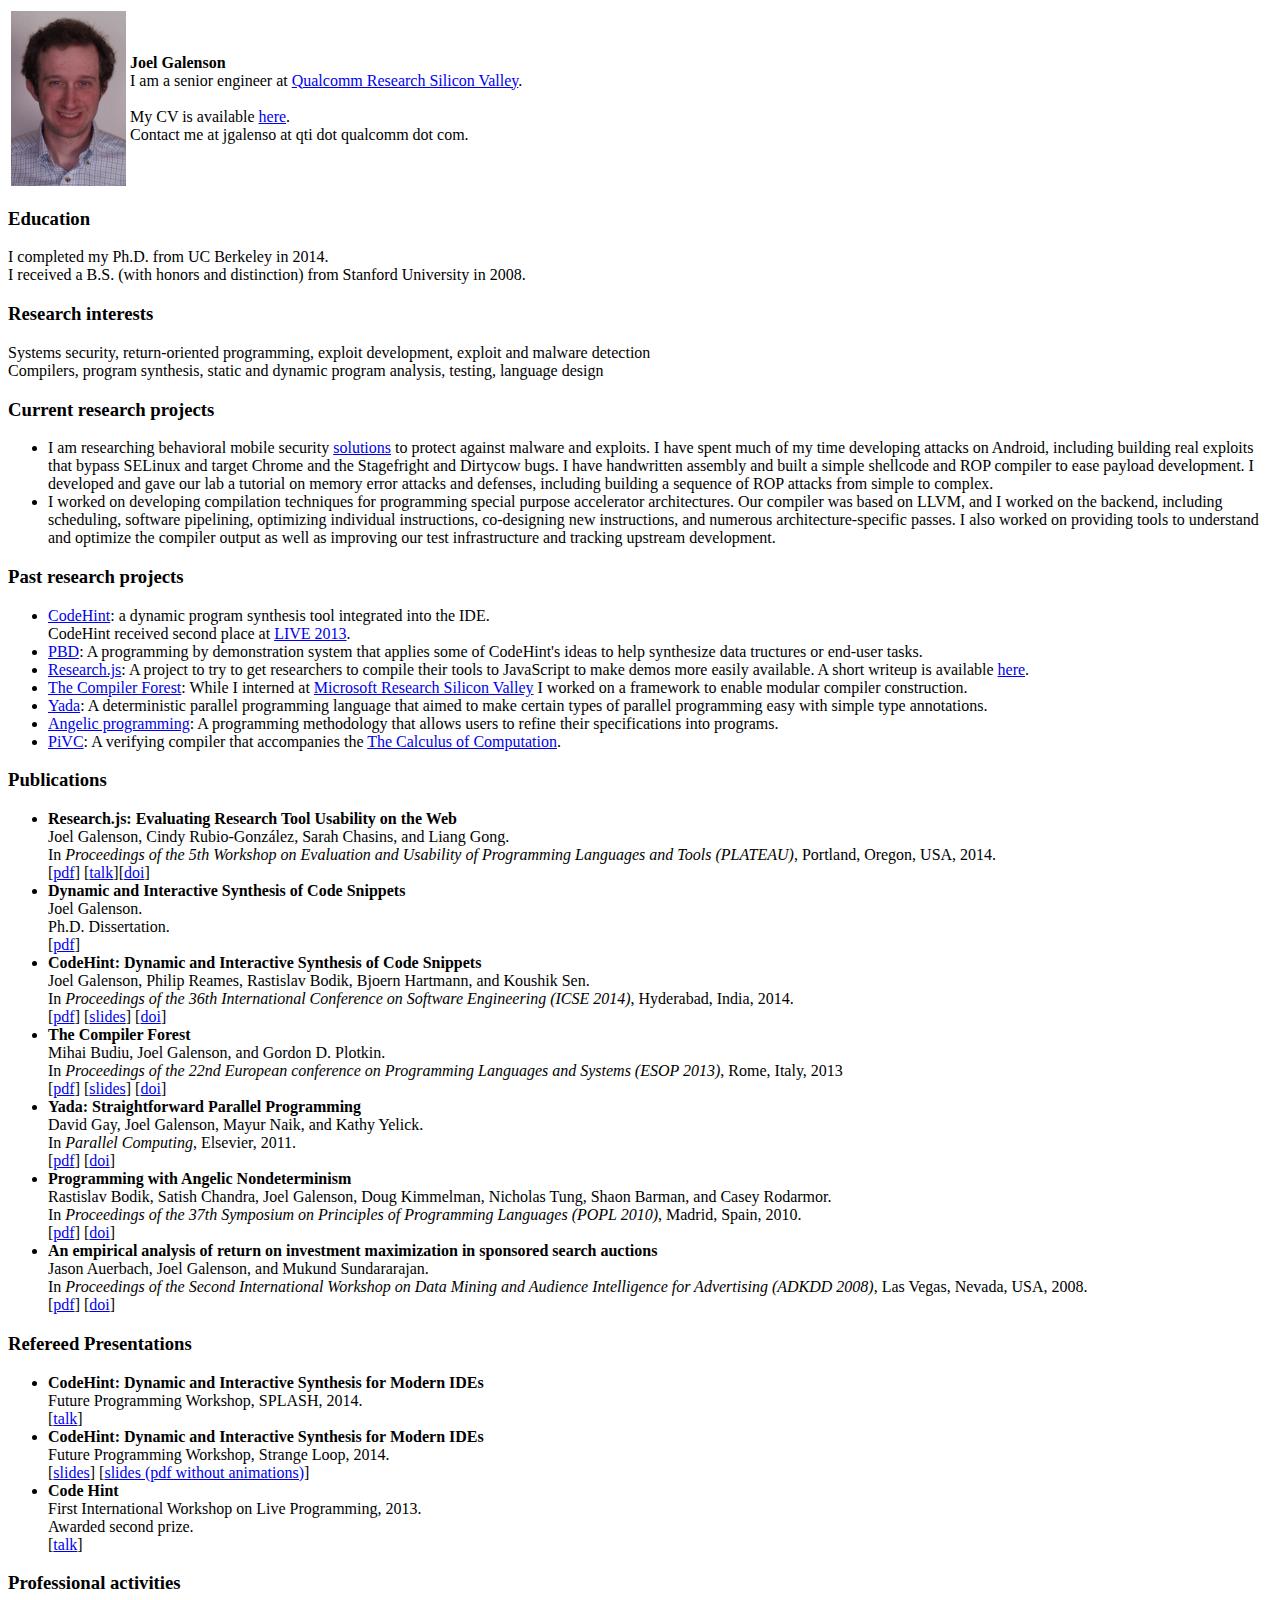
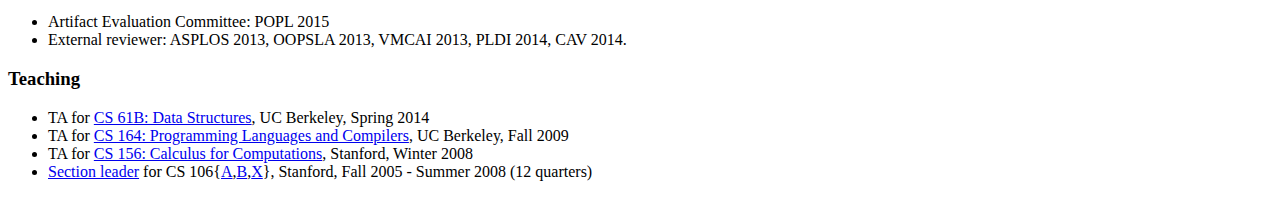
==== index.html @ d4bd05bc "Added more info." ====
<html>
<head>
  <title>Joel Galenson</title>
  <script>
  (function(i,s,o,g,r,a,m){i['GoogleAnalyticsObject']=r;i[r]=i[r]||function(){
  (i[r].q=i[r].q||[]).push(arguments)},i[r].l=1*new Date();a=s.createElement(o),
  m=s.getElementsByTagName(o)[0];a.async=1;a.src=g;m.parentNode.insertBefore(a,m)
  })(window,document,'script','//www.google-analytics.com/analytics.js','ga');

  ga('create', 'UA-46493232-1', 'auto');
  ga('send', 'pageview');
  </script>
</head>
<body>
  <p>
    <table>
      <tr>
	<td>
	  <img src="joel.jpg"/>
	</td>
	<td>
	  <b>Joel Galenson</b><br/>
	  I am a senior engineer at <a href="https://www.qualcomm.com/invention/research/locations/silicon-valley">Qualcomm Research Silicon Valley</a>.<br/>
	  <!--I am a computer science Ph.D. student at UC Berkeley.<br/>
	  I am advised by <a href="http://www.cs.berkeley.edu/~bodik/">Ras Bodik</a> and <a href="http://srl.cs.berkeley.edu/~ksen/doku.php">Koushik Sen</a>.<br/>-->
	  <br/>
	  My CV is available <a href="jgalenson-cv.pdf">here</a>.
	  <!--My research statement is <a href="jgalenson-rs.pdf">here</a>.-->
	  <br/>
	  Contact me at jgalenso at qti dot qualcomm dot com.
	</td>
      </tr>
    </table>
    <h3>Education</h3>
    I completed my Ph.D. from UC Berkeley in 2014.<br/>
    I received a B.S. (with honors and distinction) from Stanford University in 2008.
    <h3>Research interests</h3>
    Systems security, return-oriented programming, exploit development, exploit and malware detection <br/>
    Compilers, program synthesis, static and dynamic program analysis, testing, language design
    <h3>Current research projects</h3>
    <ul>
      <li>
	I am researching behavioral mobile security <a href="https://www.qualcomm.com/products/features/security/haven">solutions</a> to protect against malware and exploits.  I have spent much of my time developing attacks on Android, including building real exploits that bypass SELinux and target Chrome and the Stagefright and Dirtycow bugs.  I have handwritten assembly and built a simple shellcode and ROP compiler to ease payload development.  I developed and gave our lab a tutorial on memory error attacks and defenses, including building a sequence of ROP attacks from simple to complex.
      </li>
      <li>
	I worked on developing compilation techniques for programming special purpose accelerator architectures.  Our compiler was based on LLVM, and I worked on the backend, including scheduling, software pipelining, optimizing individual instructions, co-designing new instructions, and numerous architecture-specific passes.  I also worked on providing tools to understand and optimize the compiler output as well as improving our test infrastructure and tracking upstream development.
      </li>
    </ul>
    <h3>Past research projects</h3>
    <ul>
      <li>
	<a href="http://jgalenson.github.io/codehint/">CodeHint</a>: a dynamic program synthesis tool integrated into the IDE.<br/>
	CodeHint received second place at <a href="http://liveprogramming.github.io/2013/index.html">LIVE 2013</a>.
      </li>
      <li>
	<a href="https://github.com/jgalenson/pbd">PBD</a>: A programming by demonstration system that applies some of CodeHint's ideas to help synthesize data tructures or end-user tasks.
      </li>
      <li>
	<a href="https://github.com/jgalenson/research.js">Research.js</a>: A project to try to get researchers to compile their tools to JavaScript to make demos more easily available.  A short writeup is available <a href="http://jgalenson.github.io/research.js/papers/researchjs.pdf">here</a>.
      </li>
      <li>
	<a href="http://dx.doi.org/10.1007/978-3-642-37036-6_2">The Compiler Forest</a>: While I interned at <a href="http://research.microsoft.com/en-us/labs/siliconvalley/">Microsoft Research Silicon Valley</a> I worked on a framework to enable modular compiler construction.
      </li>
      <li>
	<a href="http://dx.doi.org/10.1016/j.parco.2011.02.005">Yada</a>: A deterministic parallel programming language that aimed to make certain types of parallel programming easy with simple type annotations.
      </li>
      <li>
	<a href="http://dx.doi.org/10.1145/1707801.1706339">Angelic programming</a>: A programming methodology that allows users to refine their specifications into programs.
      </li>
      <li>
	<a href="https://github.com/jgalenson/piVC">PiVC</a>: A verifying compiler that accompanies the <a href="http://www.springer.com/978-3-540-74112-1">The Calculus of Computation</a>.
      </li>
    </ul>
    
    <h3>Publications</h3>
    <ul>
      <li>
	<b>Research.js: Evaluating Research Tool Usability on the Web</b><br/>
	Joel Galenson, Cindy Rubio-Gonz&aacute;lez, Sarah Chasins, and Liang Gong.<br/>
	In <i>Proceedings of the 5th Workshop on Evaluation and Usability of Programming Languages and Tools (PLATEAU)</i>, Portland, Oregon, USA, 2014.<br/>
	[<a href="papers/plateau2014.pdf">pdf</a>] [<a href="papers/plateau2014/plateau2014.html">talk</a>][<a href="http://dx.doi.org/10.1145/2688204.2688217">doi</a>]
      </li>

      <li>
	<b>Dynamic and Interactive Synthesis of Code Snippets</b><br/>
	Joel Galenson.<br/>
	Ph.D. Dissertation.<br/>
	[<a href="papers/thesis.pdf">pdf</a>]
      </li>
      
      <li>
	<b>CodeHint: Dynamic and Interactive Synthesis of Code Snippets</b><br/>
	Joel Galenson, Philip Reames, Rastislav Bodik, Bjoern Hartmann, and Koushik Sen.<br/>
	In <i>Proceedings of the 36th International Conference on Software Engineering (ICSE 2014)</i>, Hyderabad, India, 2014.<br/>
	[<a href="papers/icse2014.pdf">pdf</a>] [<a href="papers/icse2014-talk.odp">slides</a>] [<a href="http://dx.doi.org/10.1145/2568225.2568250">doi</a>]
      </li>

      <li>
	<b>The Compiler Forest</b><br/>
	Mihai Budiu, Joel Galenson, and Gordon D. Plotkin.<br/>
	In <i>Proceedings of the 22nd European conference on Programming Languages and Systems (ESOP 2013)</i>,	Rome, Italy, 2013<br/>
	[<a href="papers/esop2013.pdf">pdf</a>] [<a href="papers/esop2013-talk.pdf">slides</a>] [<a href="http://dx.doi.org/10.1007/978-3-642-37036-6_2">doi</a>]
      </li>

      <li>
	<b>Yada: Straightforward Parallel Programming</b><br/>
	David Gay, Joel Galenson, Mayur Naik, and Kathy Yelick. <br/>
	In <i>Parallel Computing</i>, Elsevier, 2011.<br/>
	[<a href="papers/pc2011.pdf">pdf</a>] [<a href="http://dx.doi.org/10.1016/j.parco.2011.02.005">doi</a>]
      </li>

      <li>
	<b>Programming with Angelic Nondeterminism</b><br/>
	Rastislav Bodik, Satish Chandra, Joel Galenson, Doug Kimmelman, Nicholas Tung, Shaon Barman, and Casey Rodarmor.<br/>
	In <i>Proceedings of the 37th Symposium on Principles of Programming Languages (POPL 2010)</i>, Madrid, Spain, 2010.<br/>
	[<a href="papers/popl2010.pdf">pdf</a>] [<a href="http://dx.doi.org/10.1145/1707801.1706339">doi</a>]
      </li>

      <li>
	<b>An empirical analysis of return on investment maximization in sponsored search auctions</b><br/>
	Jason Auerbach, Joel Galenson, and Mukund Sundararajan.<br/>
	In <i>Proceedings of the Second International Workshop on Data Mining and Audience Intelligence for Advertising (ADKDD 2008)</i>, Las Vegas, Nevada, USA, 2008.<br/>
	[<a href="papers/adkdd2008.pdf">pdf</a>] [<a href="http://dx.doi.org/10.1145/1517472.1517473">doi</a>]
      </li>
    </ul>

    <h3>Refereed Presentations</h3>
    <ul>
      <li>
	<b>CodeHint: Dynamic and Interactive Synthesis for Modern IDEs</b><br/>
	Future Programming Workshop, SPLASH, 2014.<br/>
	[<a href="http://vimeo.com/97711432">talk</a>]
      </li>
      <li>
	<b>CodeHint: Dynamic and Interactive Synthesis for Modern IDEs</b><br/>
	Future Programming Workshop, Strange Loop, 2014.<br/>
	[<a href="papers/future_programming_strangeloop.odp">slides</a>] [<a href="papers/future_programming_strangeloop.pdf">slides (pdf without animations)</a>]
      </li>
      <li>
	<b>Code Hint</b><br/>
	First International Workshop on Live Programming, 2013.<br/>
	Awarded second prize.<br/>
	[<a href="https://www.youtube.com/watch?v=SnkskEgcbuQ">talk</a>]
      </li>
    </ul>
    
    <h3>Professional activities</h3>
    <ul>
      <li>Artifact Evaluation Committee: POPL 2015</li>
      <li>External reviewer: ASPLOS 2013, OOPSLA 2013, VMCAI 2013, PLDI 2014, CAV 2014.</li>
    </ul>
    <h3>Teaching</h3>
    <ul>
      <li>TA for <a href="http://www.cs.berkeley.edu/~jrs/61b/">CS 61B: Data Structures</a>, UC Berkeley, Spring 2014</li>
      <li>TA for <a href="http://www.cs.berkeley.edu/~bodik/hack_your_language.html">CS 164: Programming Languages and Compilers</a>, UC Berkeley, Fall 2009</li>
      <li>TA for <a href="http://www.stanford.edu/class/cs156/">CS 156: Calculus for Computations</a>, Stanford, Winter 2008</li>
      <li><a href="https://cs198.stanford.edu/cs106/">Section leader</a> for CS 106{<a href="http://www.stanford.edu/class/cs106a/">A</a>,<a href="http://www.stanford.edu/class/cs106b/">B</a>,<a href="http://www.stanford.edu/class/cs106x/">X</a>}, Stanford, Fall 2005 - Summer 2008 (12 quarters)</li>
    </ul>
  </p>
</body>
</html>
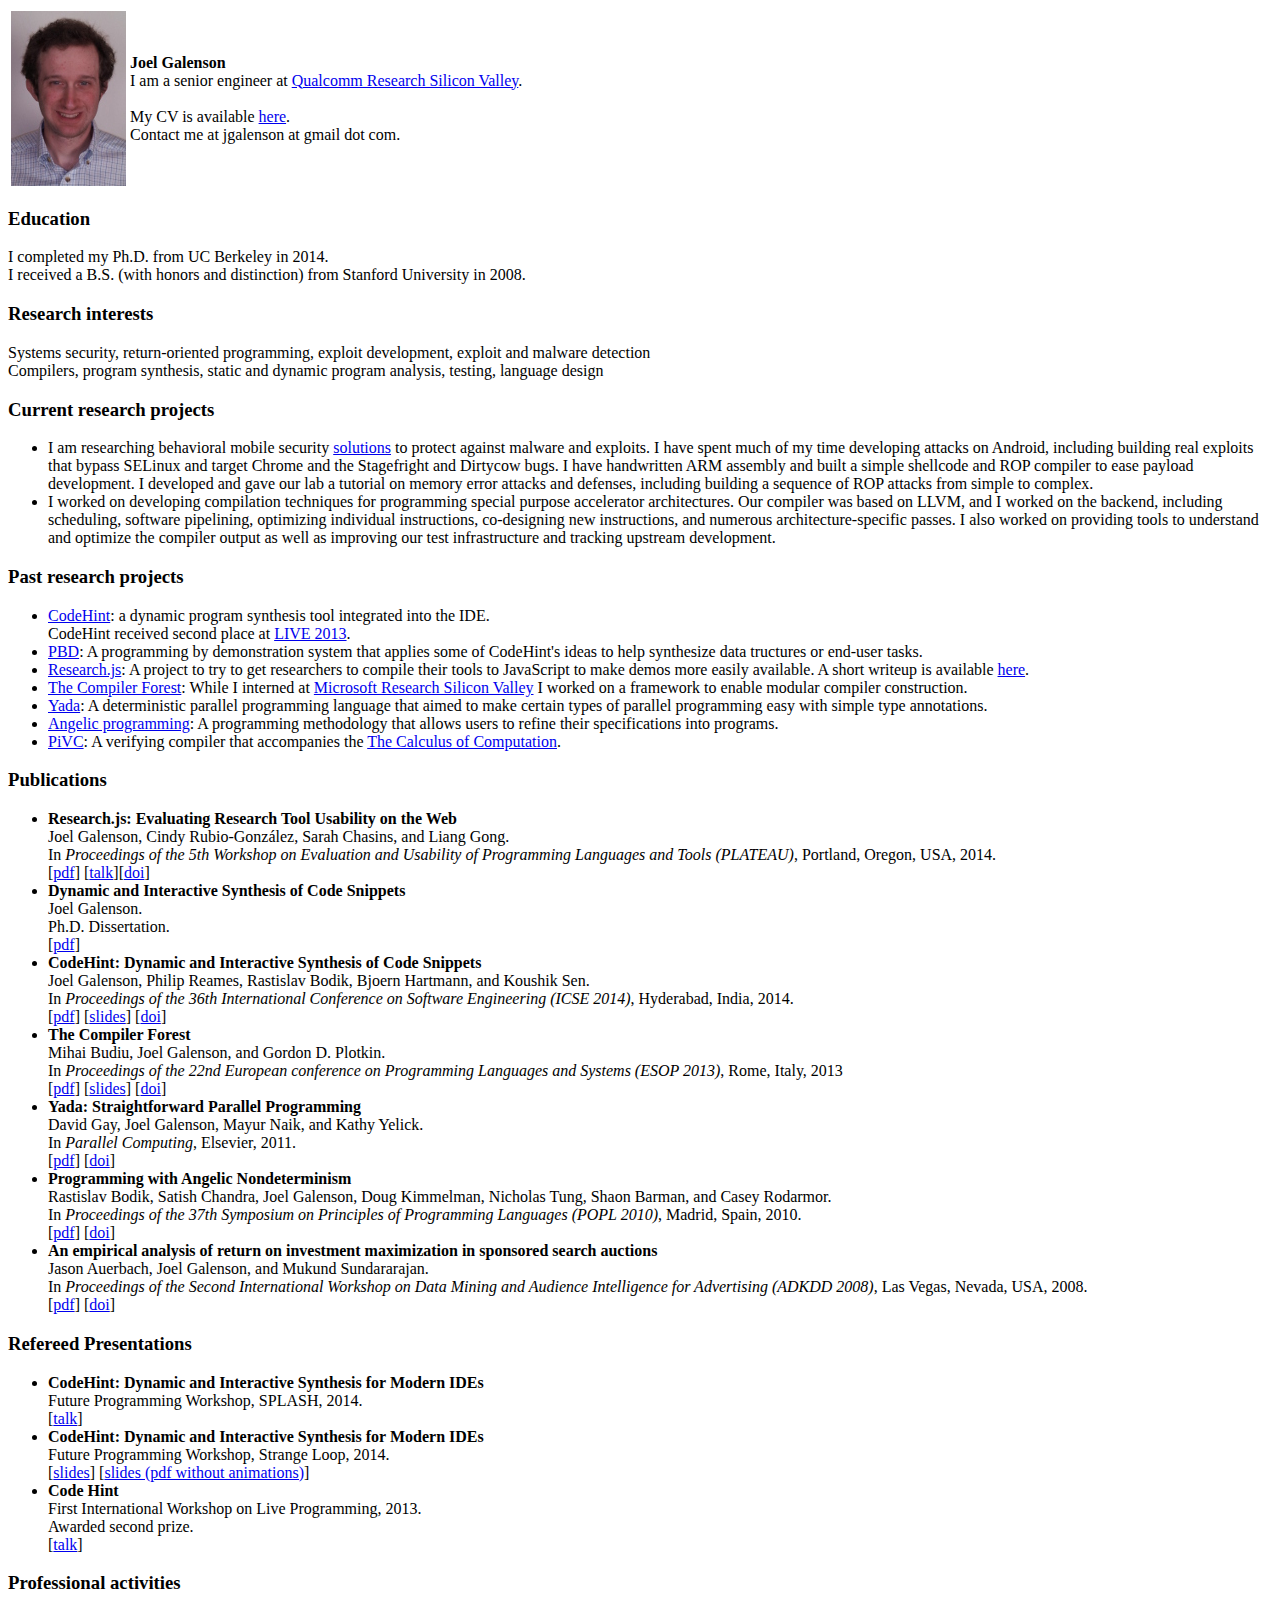
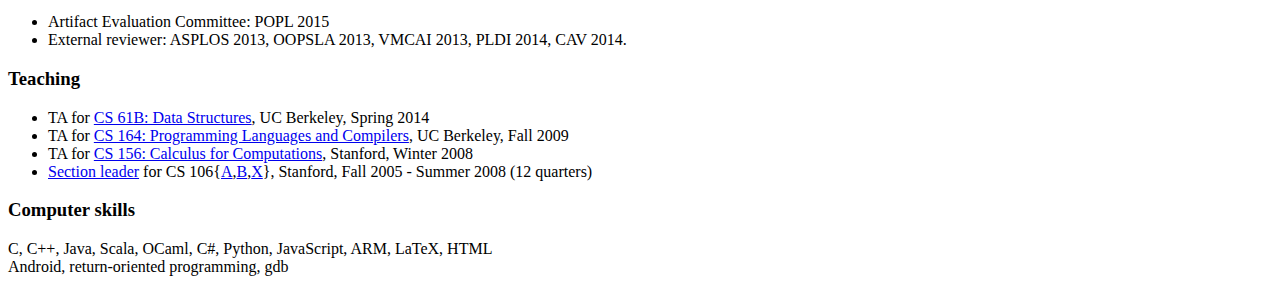
==== commit d8dc525c: "Updates" ====
--- a/index.html
+++ b/index.html
@@ -27,7 +27,7 @@
 	  My CV is available <a href="jgalenson-cv.pdf">here</a>.
 	  <!--My research statement is <a href="jgalenson-rs.pdf">here</a>.-->
 	  <br/>
-	  Contact me at jgalenso at qti dot qualcomm dot com.
+	  Contact me at jgalenson at gmail dot com.
 	</td>
       </tr>
     </table>
@@ -40,7 +40,7 @@
     <h3>Current research projects</h3>
     <ul>
       <li>
-	I am researching behavioral mobile security <a href="https://www.qualcomm.com/products/features/security/haven">solutions</a> to protect against malware and exploits.  I have spent much of my time developing attacks on Android, including building real exploits that bypass SELinux and target Chrome and the Stagefright and Dirtycow bugs.  I have handwritten assembly and built a simple shellcode and ROP compiler to ease payload development.  I developed and gave our lab a tutorial on memory error attacks and defenses, including building a sequence of ROP attacks from simple to complex.
+	I am researching behavioral mobile security <a href="https://www.qualcomm.com/products/features/security/haven">solutions</a> to protect against malware and exploits.  I have spent much of my time developing attacks on Android, including building real exploits that bypass SELinux and target Chrome and the Stagefright and Dirtycow bugs.  I have handwritten ARM assembly and built a simple shellcode and ROP compiler to ease payload development.  I developed and gave our lab a tutorial on memory error attacks and defenses, including building a sequence of ROP attacks from simple to complex.
       </li>
       <li>
 	I worked on developing compilation techniques for programming special purpose accelerator architectures.  Our compiler was based on LLVM, and I worked on the backend, including scheduling, software pipelining, optimizing individual instructions, co-designing new instructions, and numerous architecture-specific passes.  I also worked on providing tools to understand and optimize the compiler output as well as improving our test infrastructure and tracking upstream development.
@@ -156,6 +156,9 @@
       <li>TA for <a href="http://www.stanford.edu/class/cs156/">CS 156: Calculus for Computations</a>, Stanford, Winter 2008</li>
       <li><a href="https://cs198.stanford.edu/cs106/">Section leader</a> for CS 106{<a href="http://www.stanford.edu/class/cs106a/">A</a>,<a href="http://www.stanford.edu/class/cs106b/">B</a>,<a href="http://www.stanford.edu/class/cs106x/">X</a>}, Stanford, Fall 2005 - Summer 2008 (12 quarters)</li>
     </ul>
+    <h3>Computer skills</h3>
+    C, C++, Java, Scala, OCaml, C#, Python, JavaScript, ARM, LaTeX, HTML<br/>
+    Android, return-oriented programming, gdb
   </p>
 </body>
 </html>
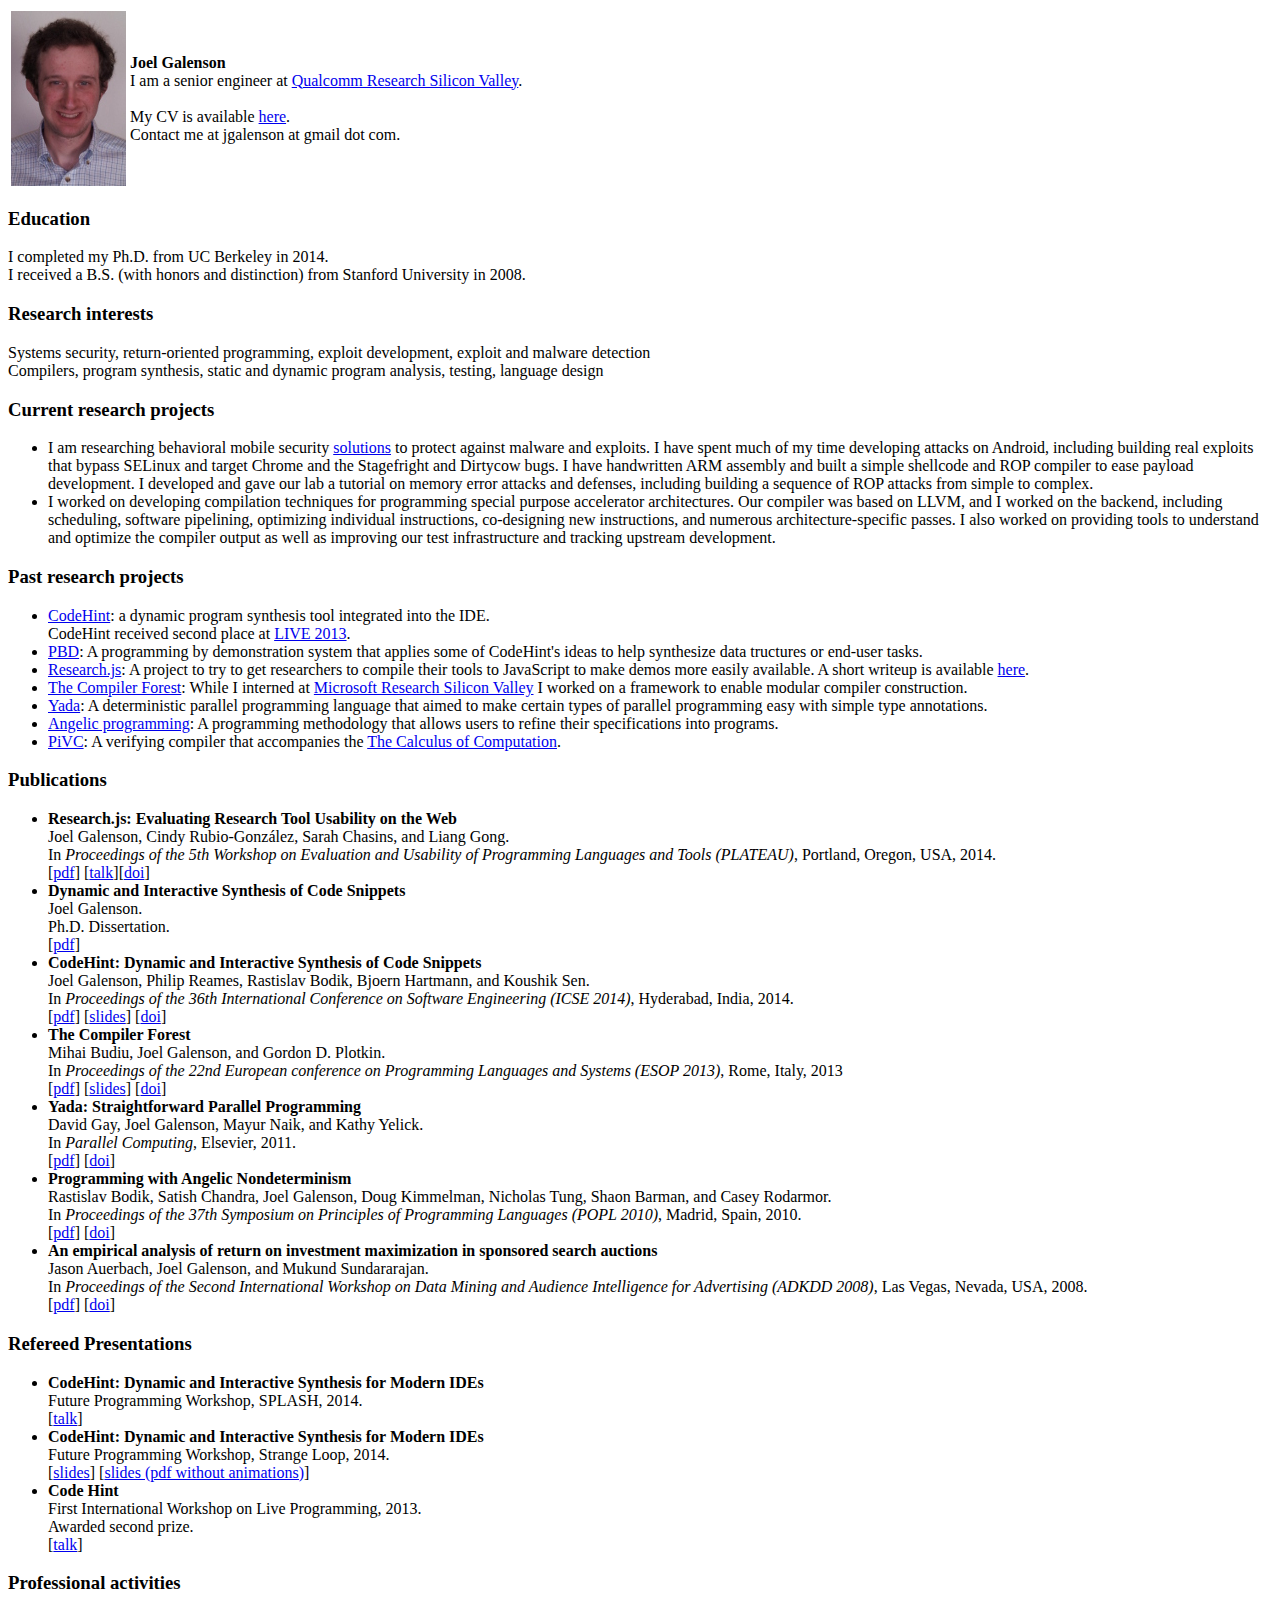
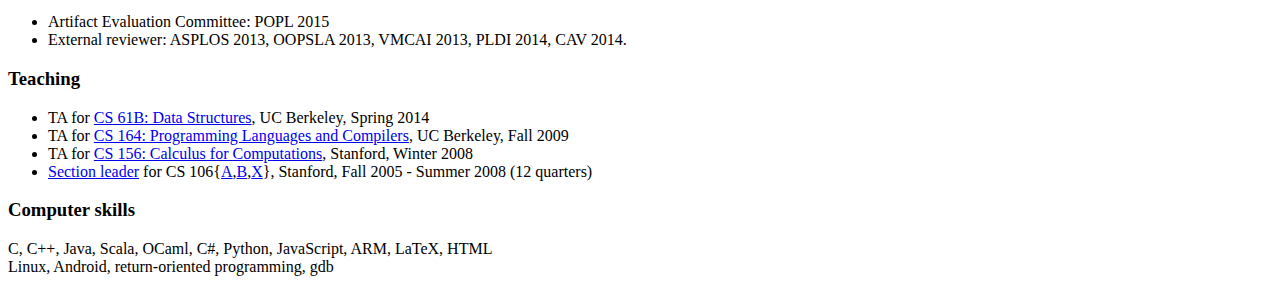
==== commit 888899cc: "Add resume." ====
--- a/index.html
+++ b/index.html
@@ -158,7 +158,7 @@
     </ul>
     <h3>Computer skills</h3>
     C, C++, Java, Scala, OCaml, C#, Python, JavaScript, ARM, LaTeX, HTML<br/>
-    Android, return-oriented programming, gdb
+    Linux, Android, return-oriented programming, gdb
   </p>
 </body>
 </html>
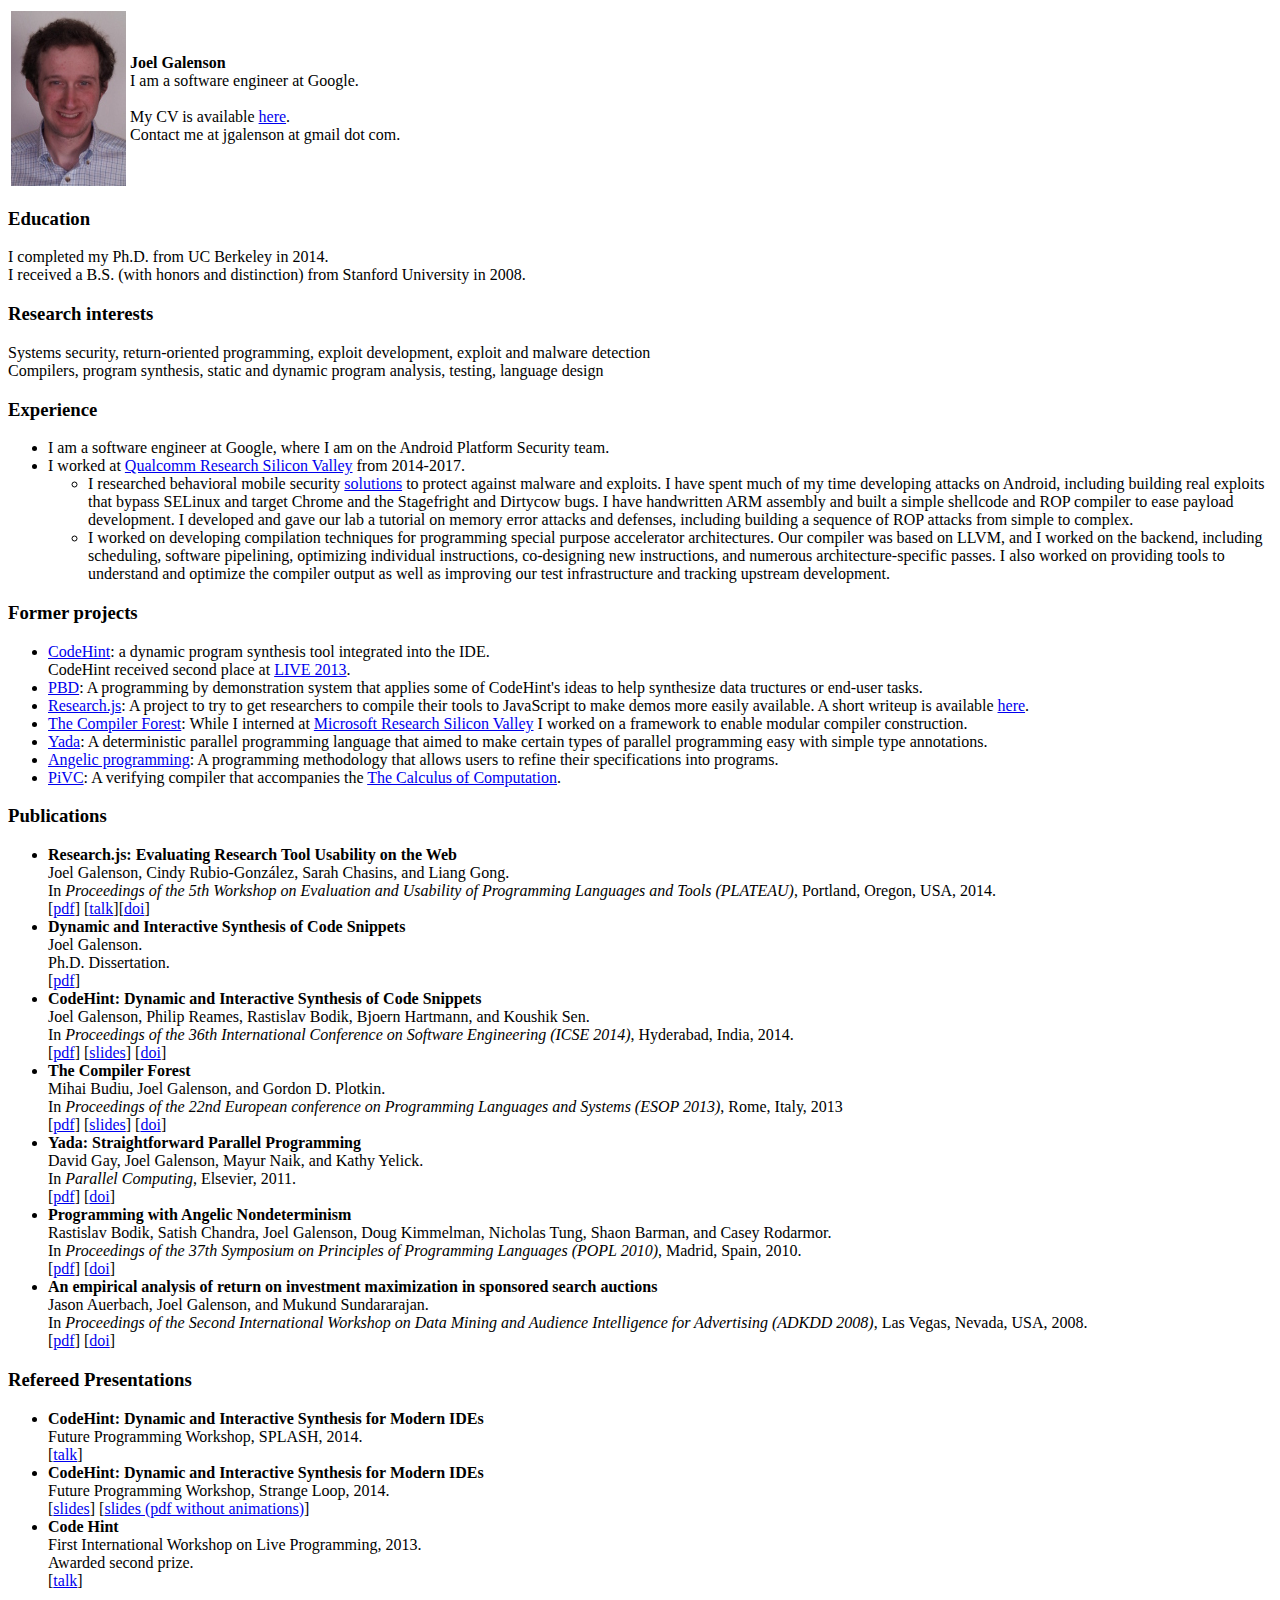
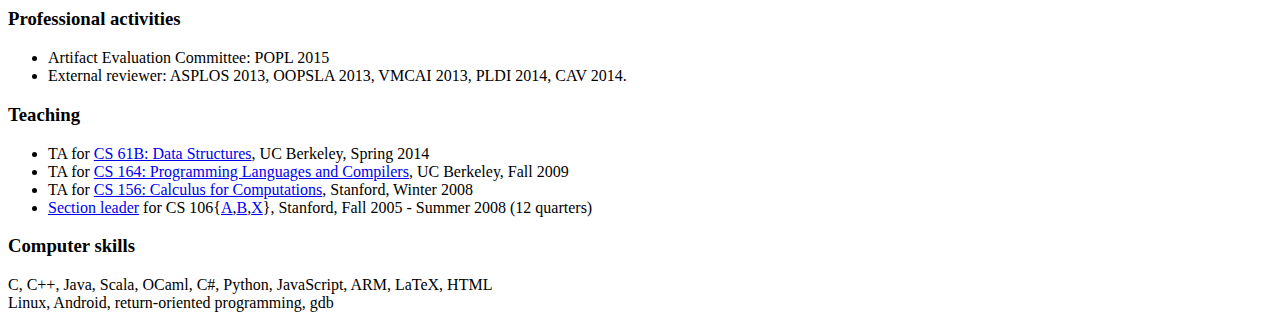
==== commit 6ed25e09: "Updated to include new employer." ====
--- a/index.html
+++ b/index.html
@@ -20,7 +20,7 @@
 	</td>
 	<td>
 	  <b>Joel Galenson</b><br/>
-	  I am a senior engineer at <a href="https://www.qualcomm.com/invention/research/locations/silicon-valley">Qualcomm Research Silicon Valley</a>.<br/>
+	  I am a software engineer at Google.<br/>
 	  <!--I am a computer science Ph.D. student at UC Berkeley.<br/>
 	  I am advised by <a href="http://www.cs.berkeley.edu/~bodik/">Ras Bodik</a> and <a href="http://srl.cs.berkeley.edu/~ksen/doku.php">Koushik Sen</a>.<br/>-->
 	  <br/>
@@ -37,16 +37,20 @@
     <h3>Research interests</h3>
     Systems security, return-oriented programming, exploit development, exploit and malware detection <br/>
     Compilers, program synthesis, static and dynamic program analysis, testing, language design
-    <h3>Current research projects</h3>
+    <h3>Experience</h3>
     <ul>
-      <li>
-	I am researching behavioral mobile security <a href="https://www.qualcomm.com/products/features/security/haven">solutions</a> to protect against malware and exploits.  I have spent much of my time developing attacks on Android, including building real exploits that bypass SELinux and target Chrome and the Stagefright and Dirtycow bugs.  I have handwritten ARM assembly and built a simple shellcode and ROP compiler to ease payload development.  I developed and gave our lab a tutorial on memory error attacks and defenses, including building a sequence of ROP attacks from simple to complex.
-      </li>
-      <li>
-	I worked on developing compilation techniques for programming special purpose accelerator architectures.  Our compiler was based on LLVM, and I worked on the backend, including scheduling, software pipelining, optimizing individual instructions, co-designing new instructions, and numerous architecture-specific passes.  I also worked on providing tools to understand and optimize the compiler output as well as improving our test infrastructure and tracking upstream development.
-      </li>
+      <li> I am a software engineer at Google, where I am on the Android Platform Security team.
+      <li> I worked at <a href="https://www.qualcomm.com/invention/research/locations/silicon-valley">Qualcomm Research Silicon Valley</a> from 2014-2017.
+	<ul>
+	  <li>
+	    I researched behavioral mobile security <a href="https://www.qualcomm.com/products/features/security/haven">solutions</a> to protect against malware and exploits.  I have spent much of my time developing attacks on Android, including building real exploits that bypass SELinux and target Chrome and the Stagefright and Dirtycow bugs.  I have handwritten ARM assembly and built a simple shellcode and ROP compiler to ease payload development.  I developed and gave our lab a tutorial on memory error attacks and defenses, including building a sequence of ROP attacks from simple to complex.
+	  </li>
+	  <li>
+	    I worked on developing compilation techniques for programming special purpose accelerator architectures.  Our compiler was based on LLVM, and I worked on the backend, including scheduling, software pipelining, optimizing individual instructions, co-designing new instructions, and numerous architecture-specific passes.  I also worked on providing tools to understand and optimize the compiler output as well as improving our test infrastructure and tracking upstream development.
+	  </li>
+	</ul>
     </ul>
-    <h3>Past research projects</h3>
+    <h3>Former projects</h3>
     <ul>
       <li>
 	<a href="http://jgalenson.github.io/codehint/">CodeHint</a>: a dynamic program synthesis tool integrated into the IDE.<br/>
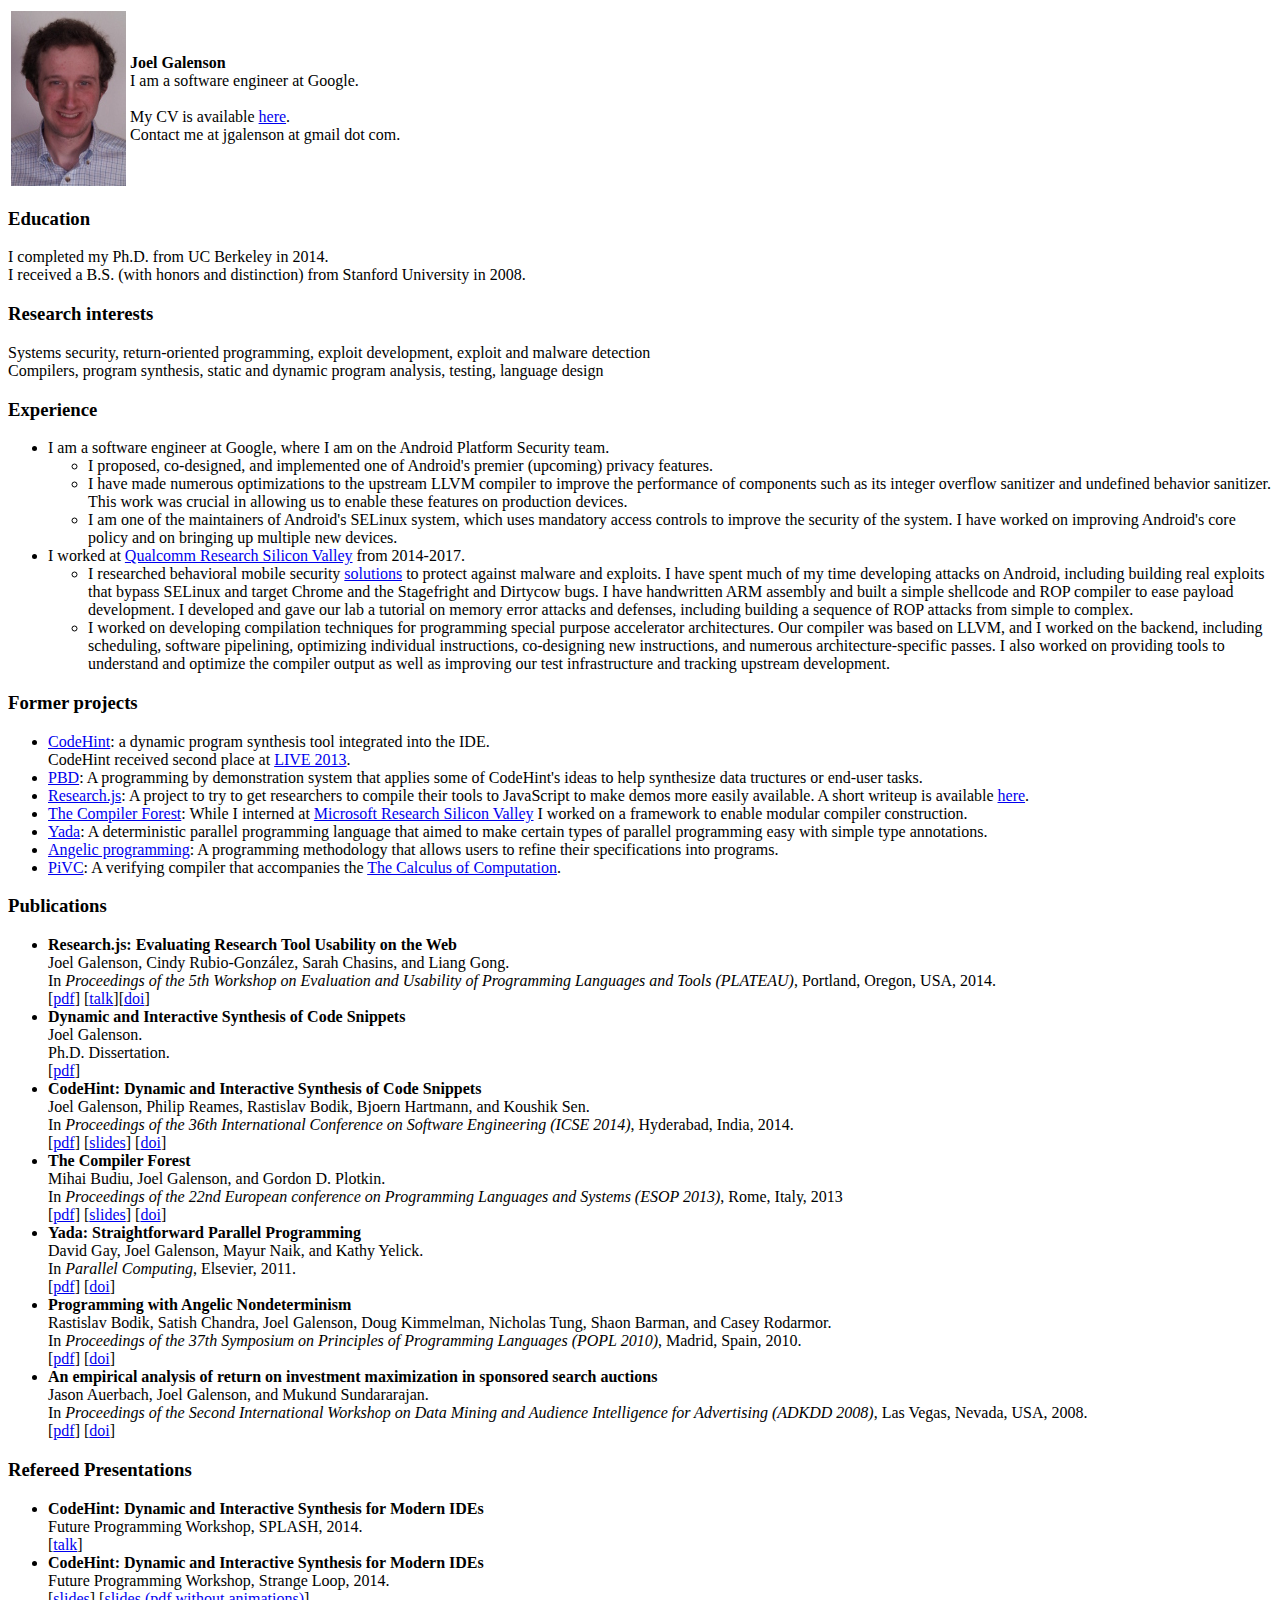
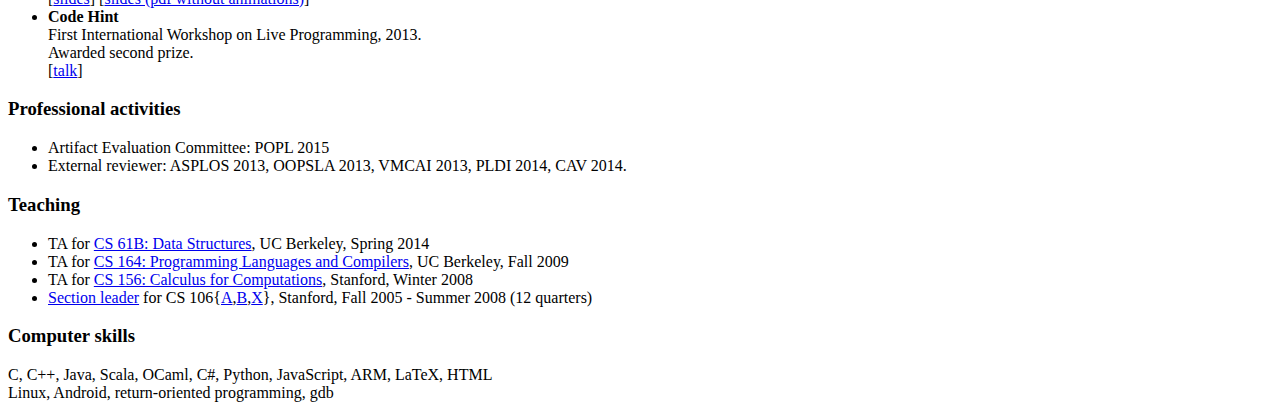
==== commit 83c08517: "Add Google experience." ====
--- a/index.html
+++ b/index.html
@@ -40,6 +40,17 @@
     <h3>Experience</h3>
     <ul>
       <li> I am a software engineer at Google, where I am on the Android Platform Security team.
+	<ul>
+	  <li>
+	    I proposed, co-designed, and implemented one of Android's premier (upcoming) privacy features.
+	  </li>
+	  <li>
+	    I have made numerous optimizations to the upstream LLVM compiler to improve the performance of components such as its integer overflow sanitizer and undefined behavior sanitizer.  This work was crucial in allowing us to enable these features on production devices.
+	  </li>
+	  <li>
+	    I am one of the maintainers of Android's SELinux system, which uses mandatory access controls to improve the security of the system.  I have worked on improving Android's core policy and on bringing up multiple new devices.
+	  </li>
+	</ul>
       <li> I worked at <a href="https://www.qualcomm.com/invention/research/locations/silicon-valley">Qualcomm Research Silicon Valley</a> from 2014-2017.
 	<ul>
 	  <li>
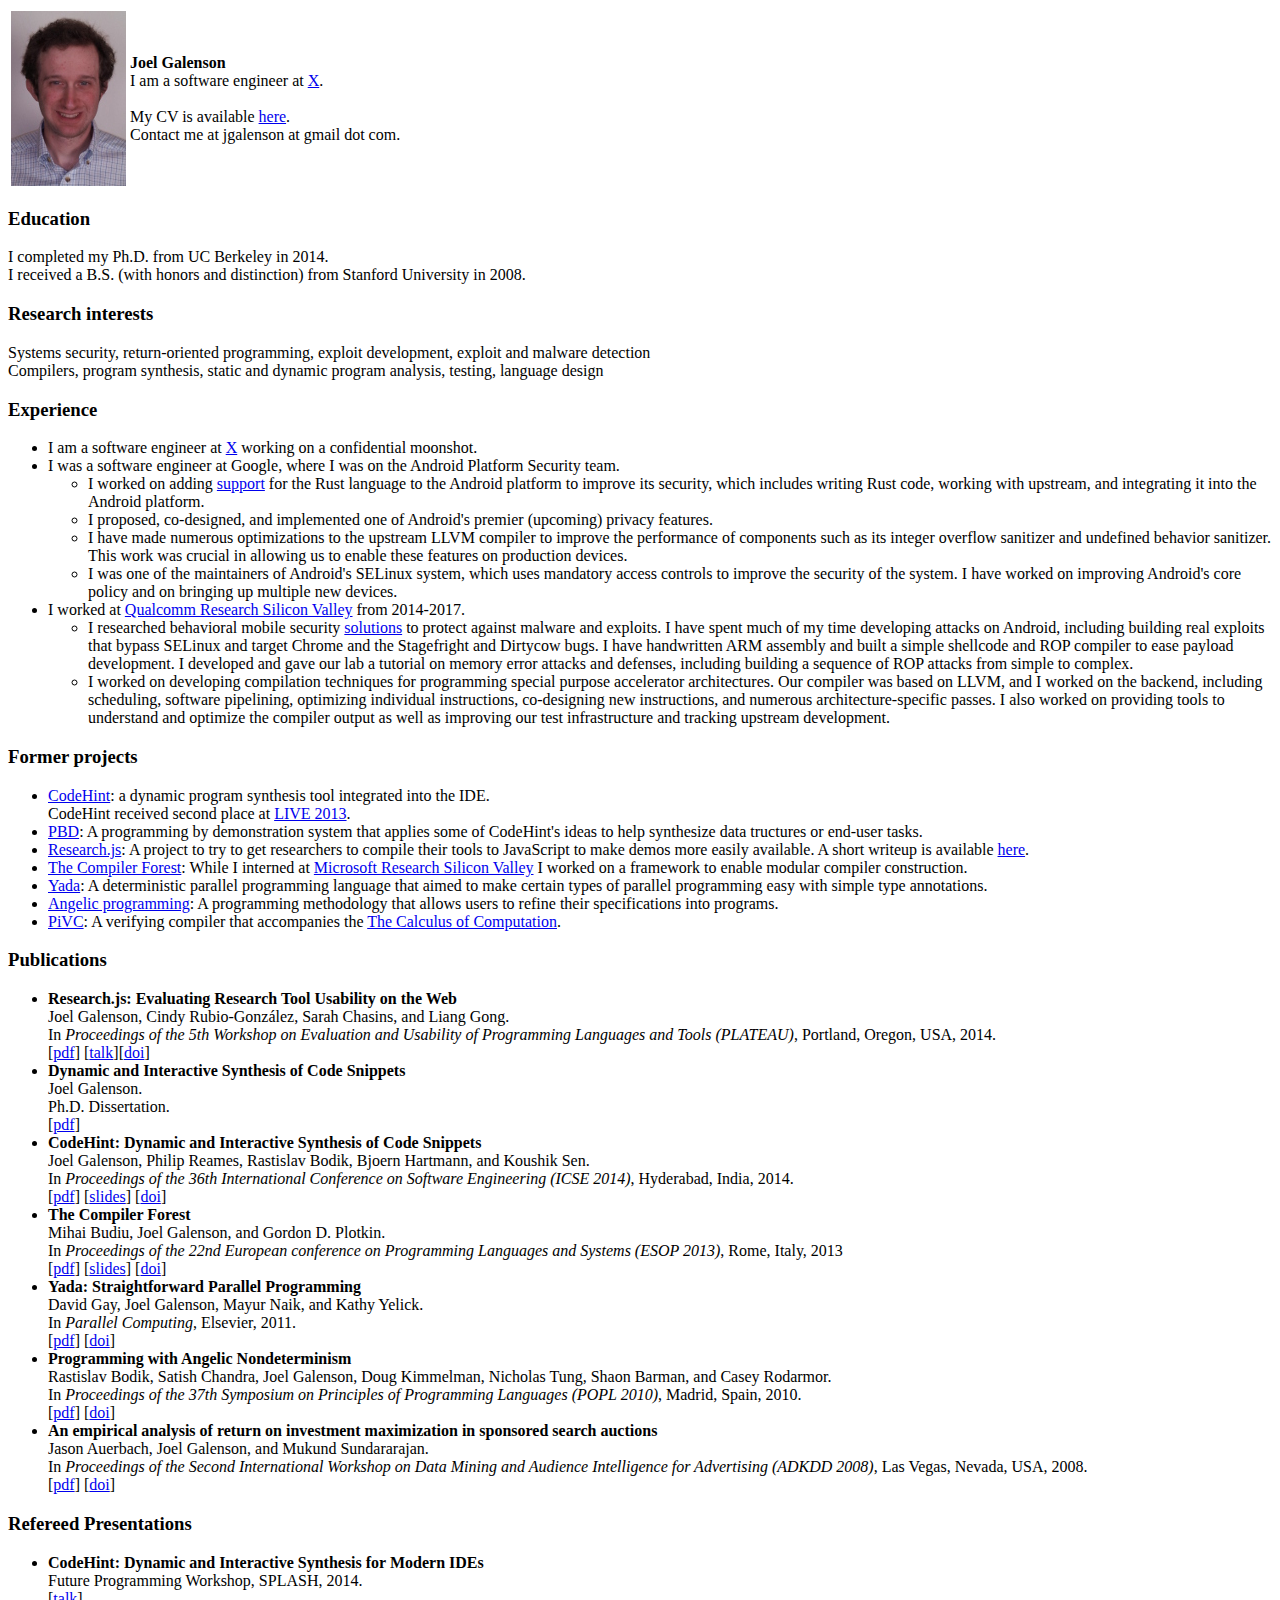
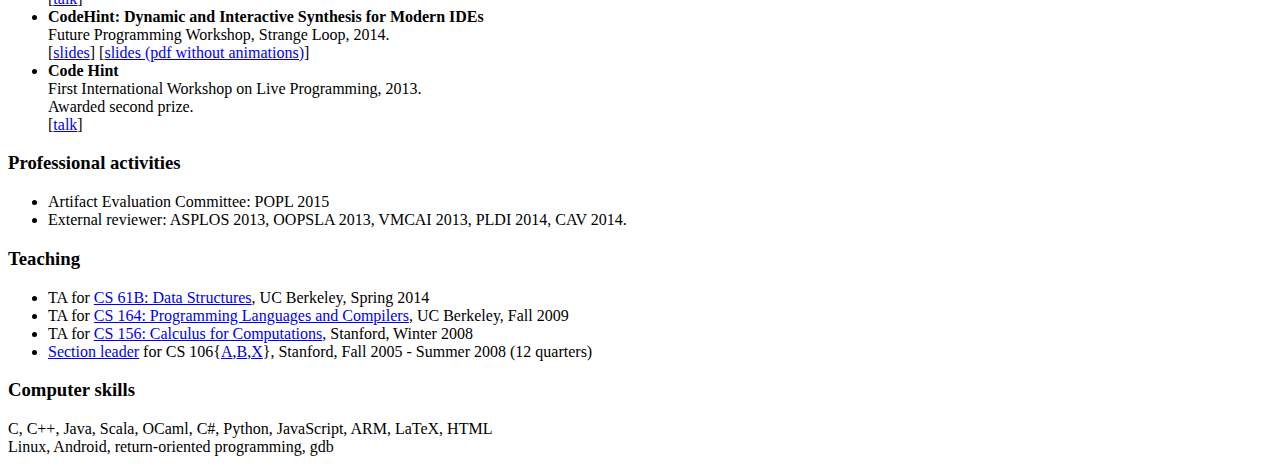
==== commit 2bac0fbb: "Updates." ====
--- a/index.html
+++ b/index.html
@@ -20,7 +20,7 @@
 	</td>
 	<td>
 	  <b>Joel Galenson</b><br/>
-	  I am a software engineer at Google.<br/>
+	  I am a software engineer at <a href="https://x.company/">X</a>.<br/>
 	  <!--I am a computer science Ph.D. student at UC Berkeley.<br/>
 	  I am advised by <a href="http://www.cs.berkeley.edu/~bodik/">Ras Bodik</a> and <a href="http://srl.cs.berkeley.edu/~ksen/doku.php">Koushik Sen</a>.<br/>-->
 	  <br/>
@@ -39,8 +39,15 @@
     Compilers, program synthesis, static and dynamic program analysis, testing, language design
     <h3>Experience</h3>
     <ul>
-      <li> I am a software engineer at Google, where I am on the Android Platform Security team.
+      <li>
+	I am a software engineer at <a href="https://x.company/">X</a> working on a confidential moonshot.
+      </li>
+      <li>
+	I was a software engineer at Google, where I was on the Android Platform Security team.
 	<ul>
+	  <li>
+	    I worked on adding <a href="https://security.googleblog.com/2021/06/rustc-interop-in-android-platform.html">support</a> for the Rust language to the Android platform to improve its security, which includes writing Rust code, working with upstream, and integrating it into the Android platform.
+	  </li>
 	  <li>
 	    I proposed, co-designed, and implemented one of Android's premier (upcoming) privacy features.
 	  </li>
@@ -48,7 +55,7 @@
 	    I have made numerous optimizations to the upstream LLVM compiler to improve the performance of components such as its integer overflow sanitizer and undefined behavior sanitizer.  This work was crucial in allowing us to enable these features on production devices.
 	  </li>
 	  <li>
-	    I am one of the maintainers of Android's SELinux system, which uses mandatory access controls to improve the security of the system.  I have worked on improving Android's core policy and on bringing up multiple new devices.
+	    I was one of the maintainers of Android's SELinux system, which uses mandatory access controls to improve the security of the system.  I have worked on improving Android's core policy and on bringing up multiple new devices.
 	  </li>
 	</ul>
       <li> I worked at <a href="https://www.qualcomm.com/invention/research/locations/silicon-valley">Qualcomm Research Silicon Valley</a> from 2014-2017.
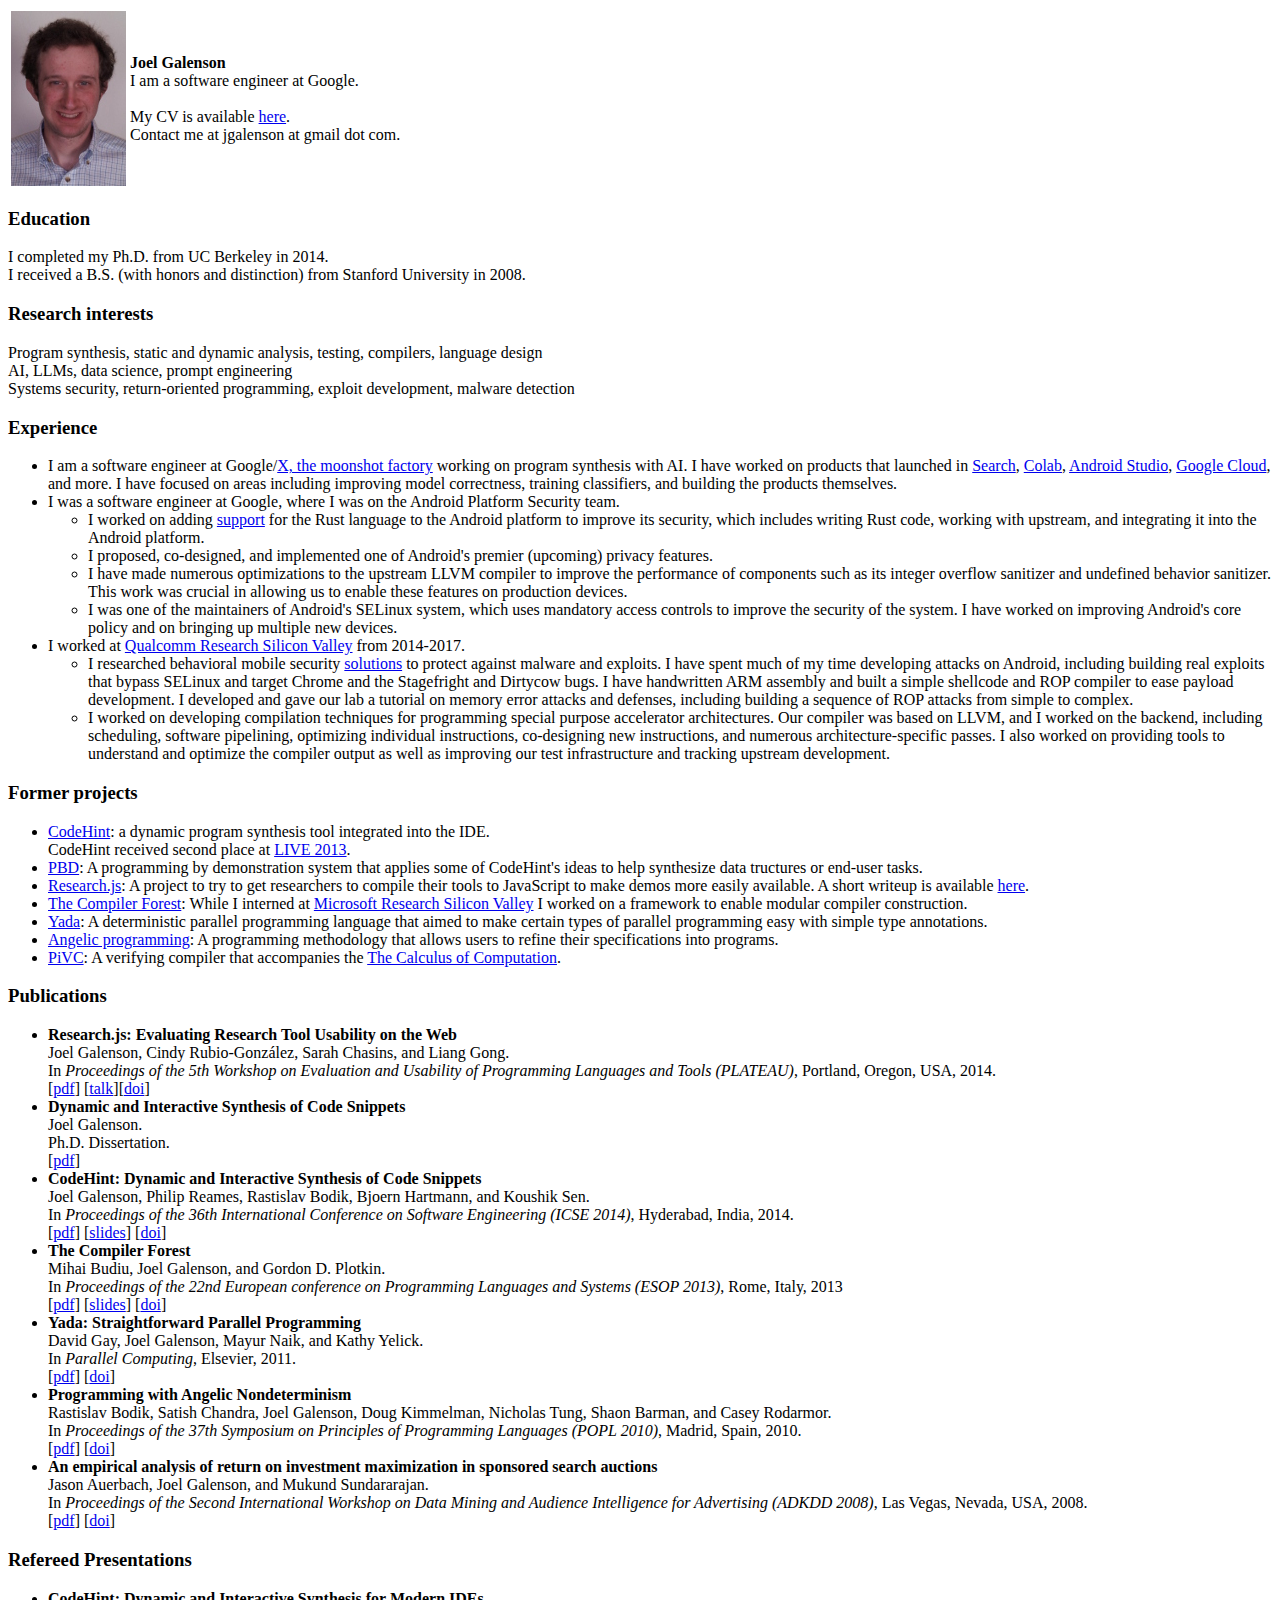
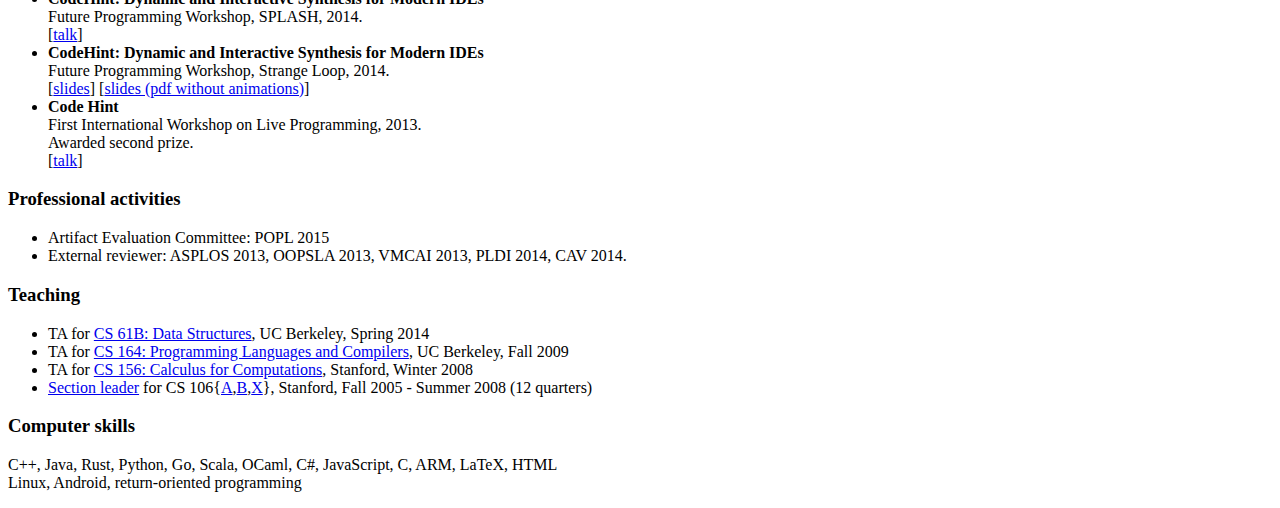
==== commit 85d11eae: "Went back to Google" ====
--- a/index.html
+++ b/index.html
@@ -20,7 +20,7 @@
 	</td>
 	<td>
 	  <b>Joel Galenson</b><br/>
-	  I am a software engineer at <a href="https://x.company/">X</a>.<br/>
+	  I am a software engineer at Google.<br/>
 	  <!--I am a computer science Ph.D. student at UC Berkeley.<br/>
 	  I am advised by <a href="http://www.cs.berkeley.edu/~bodik/">Ras Bodik</a> and <a href="http://srl.cs.berkeley.edu/~ksen/doku.php">Koushik Sen</a>.<br/>-->
 	  <br/>
@@ -35,12 +35,13 @@
     I completed my Ph.D. from UC Berkeley in 2014.<br/>
     I received a B.S. (with honors and distinction) from Stanford University in 2008.
     <h3>Research interests</h3>
-    Systems security, return-oriented programming, exploit development, exploit and malware detection <br/>
-    Compilers, program synthesis, static and dynamic program analysis, testing, language design
+    Program synthesis, static and dynamic analysis, testing, compilers, language design <br/>
+    AI, LLMs, data science, prompt engineering <br />
+    Systems security, return-oriented programming, exploit development, malware detection
     <h3>Experience</h3>
     <ul>
       <li>
-	I am a software engineer at <a href="https://x.company/">X</a> working on a confidential moonshot.
+	I am a software engineer at Google/<a href="https://x.company/">X, the moonshot factory</a> working on program synthesis with AI.  I have worked on products that launched in <a href="https://blog.google/products/search/google-search-generative-ai-learning-features/">Search</a>, <a href="https://blog.google/technology/developers/google-colab-ai-coding-features/">Colab</a>, <a href="https://developer.android.com/studio/preview/studio-bot">Android Studio</a>, <a href="https://blog.google/technology/ai/ai-developers-google-cloud-workspace/">Google Cloud</a>, and more.  I have focused on areas including improving model correctness, training classifiers, and building the products themselves.
       </li>
       <li>
 	I was a software engineer at Google, where I was on the Android Platform Security team.
@@ -179,8 +180,8 @@
       <li><a href="https://cs198.stanford.edu/cs106/">Section leader</a> for CS 106{<a href="http://www.stanford.edu/class/cs106a/">A</a>,<a href="http://www.stanford.edu/class/cs106b/">B</a>,<a href="http://www.stanford.edu/class/cs106x/">X</a>}, Stanford, Fall 2005 - Summer 2008 (12 quarters)</li>
     </ul>
     <h3>Computer skills</h3>
-    C, C++, Java, Scala, OCaml, C#, Python, JavaScript, ARM, LaTeX, HTML<br/>
-    Linux, Android, return-oriented programming, gdb
+    C++, Java, Rust, Python, Go, Scala, OCaml, C#, JavaScript, C, ARM, LaTeX, HTML<br/>
+    Linux, Android, return-oriented programming
   </p>
 </body>
 </html>
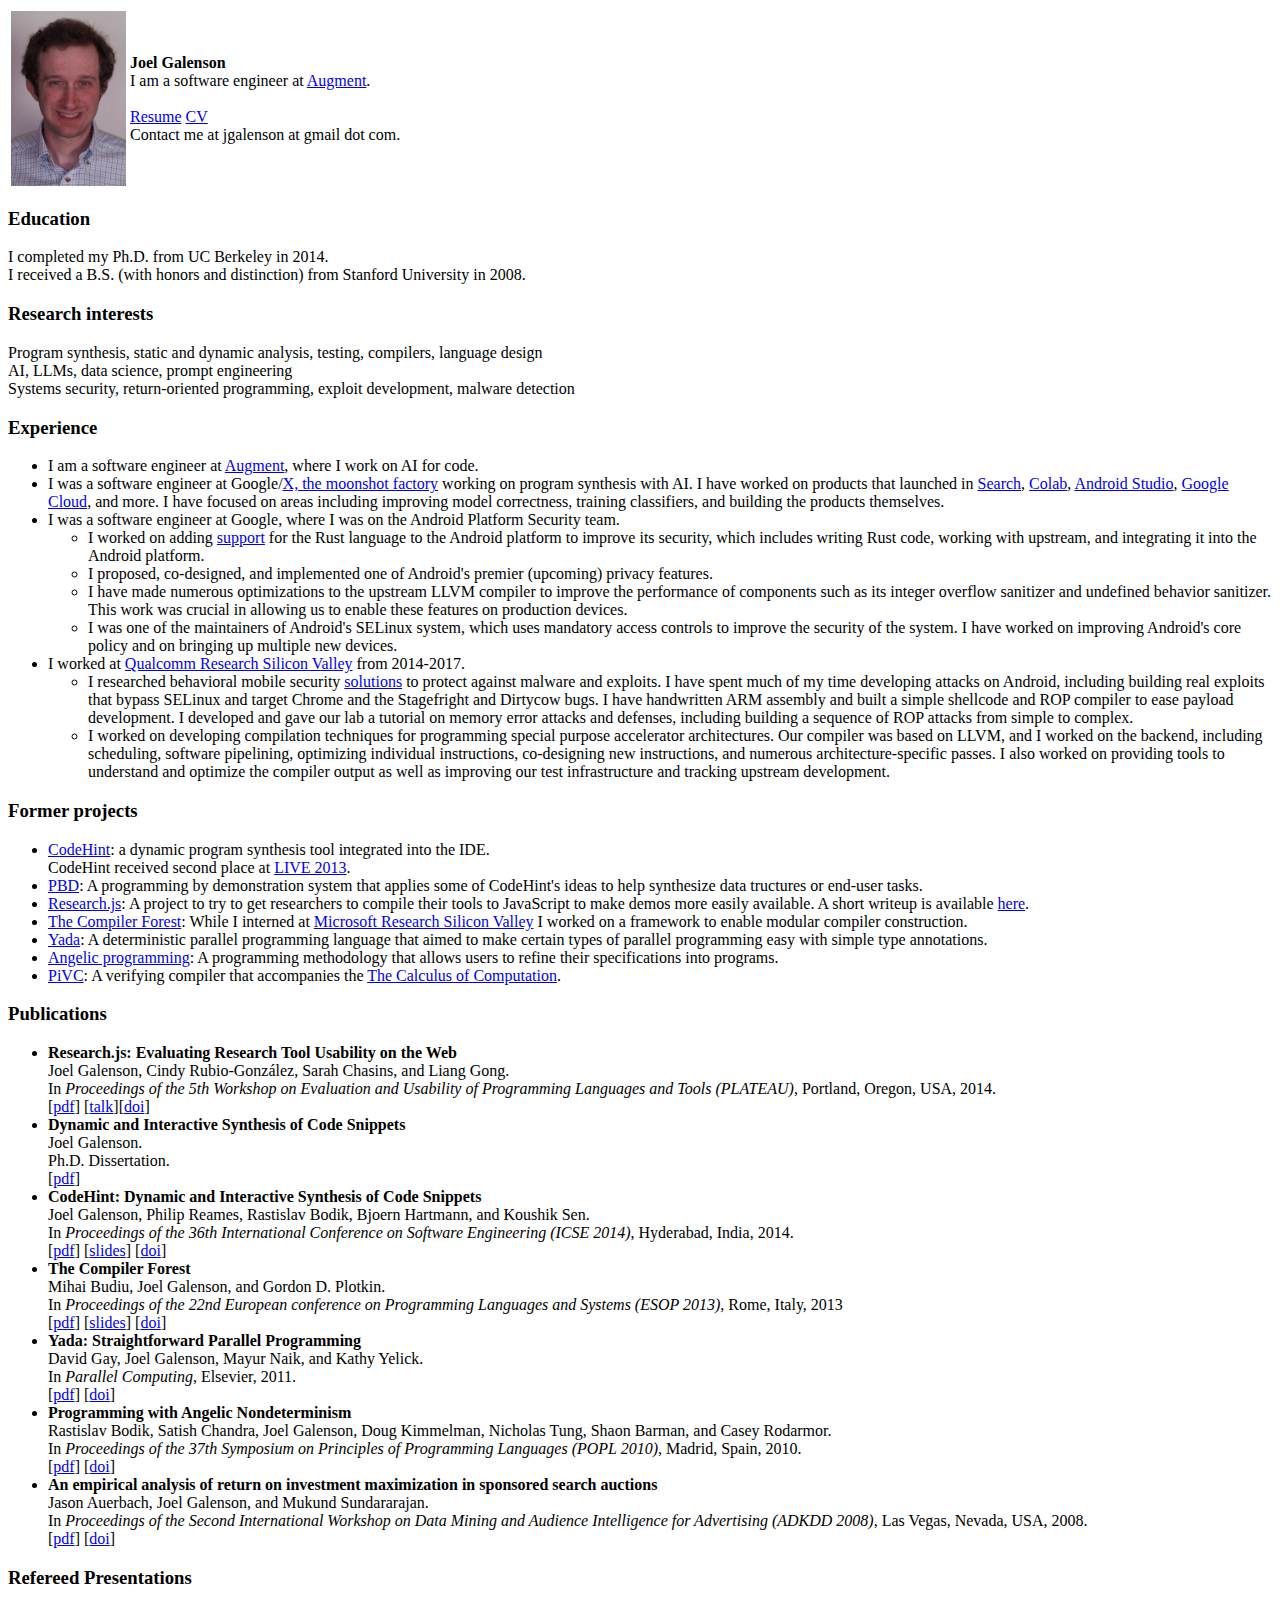
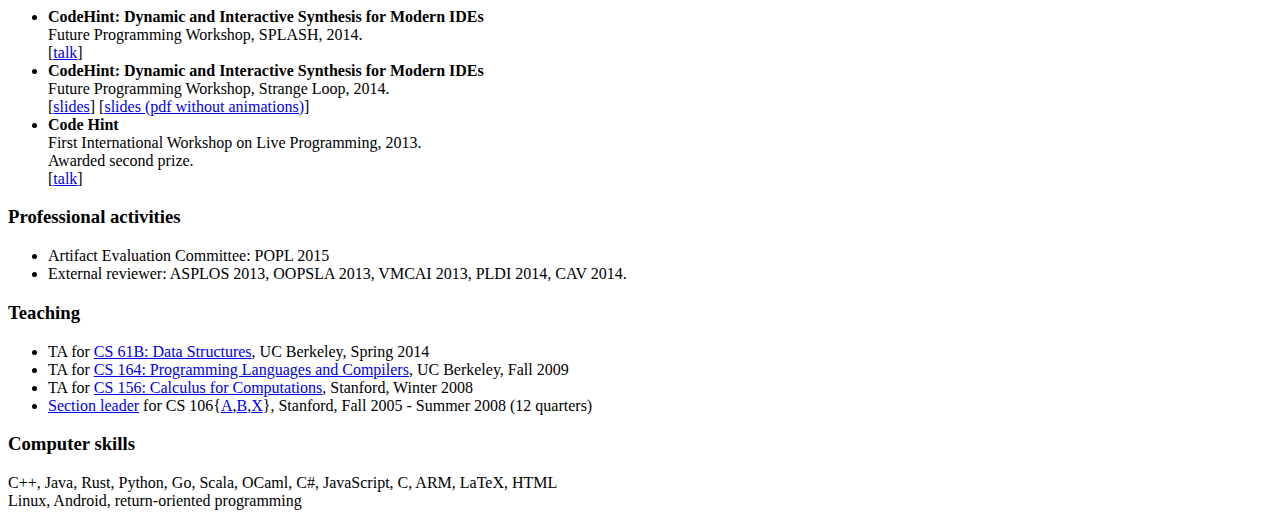
==== commit 026db8a2: "Add Augment" ====
--- a/index.html
+++ b/index.html
@@ -20,11 +20,11 @@
 	</td>
 	<td>
 	  <b>Joel Galenson</b><br/>
-	  I am a software engineer at Google.<br/>
+	  I am a software engineer at <a href="https://www.augmentcode.com/">Augment</a>.<br/>
 	  <!--I am a computer science Ph.D. student at UC Berkeley.<br/>
 	  I am advised by <a href="http://www.cs.berkeley.edu/~bodik/">Ras Bodik</a> and <a href="http://srl.cs.berkeley.edu/~ksen/doku.php">Koushik Sen</a>.<br/>-->
 	  <br/>
-	  My CV is available <a href="jgalenson-cv.pdf">here</a>.
+	  <a href="jgalenson-resume.pdf">Resume</a> <a href="jgalenson-cv.pdf">CV</a>
 	  <!--My research statement is <a href="jgalenson-rs.pdf">here</a>.-->
 	  <br/>
 	  Contact me at jgalenson at gmail dot com.
@@ -41,7 +41,10 @@
     <h3>Experience</h3>
     <ul>
       <li>
-	I am a software engineer at Google/<a href="https://x.company/">X, the moonshot factory</a> working on program synthesis with AI.  I have worked on products that launched in <a href="https://blog.google/products/search/google-search-generative-ai-learning-features/">Search</a>, <a href="https://blog.google/technology/developers/google-colab-ai-coding-features/">Colab</a>, <a href="https://developer.android.com/studio/preview/studio-bot">Android Studio</a>, <a href="https://blog.google/technology/ai/ai-developers-google-cloud-workspace/">Google Cloud</a>, and more.  I have focused on areas including improving model correctness, training classifiers, and building the products themselves.
+	I am a software engineer at <a href="https://www.augmentcode.com/">Augment</a>, where I work on AI for code.
+      </li>
+      <li>
+	I was a software engineer at Google/<a href="https://x.company/">X, the moonshot factory</a> working on program synthesis with AI.  I have worked on products that launched in <a href="https://blog.google/products/search/google-search-generative-ai-learning-features/">Search</a>, <a href="https://blog.google/technology/developers/google-colab-ai-coding-features/">Colab</a>, <a href="https://developer.android.com/studio/preview/studio-bot">Android Studio</a>, <a href="https://blog.google/technology/ai/ai-developers-google-cloud-workspace/">Google Cloud</a>, and more.  I have focused on areas including improving model correctness, training classifiers, and building the products themselves.
       </li>
       <li>
 	I was a software engineer at Google, where I was on the Android Platform Security team.
